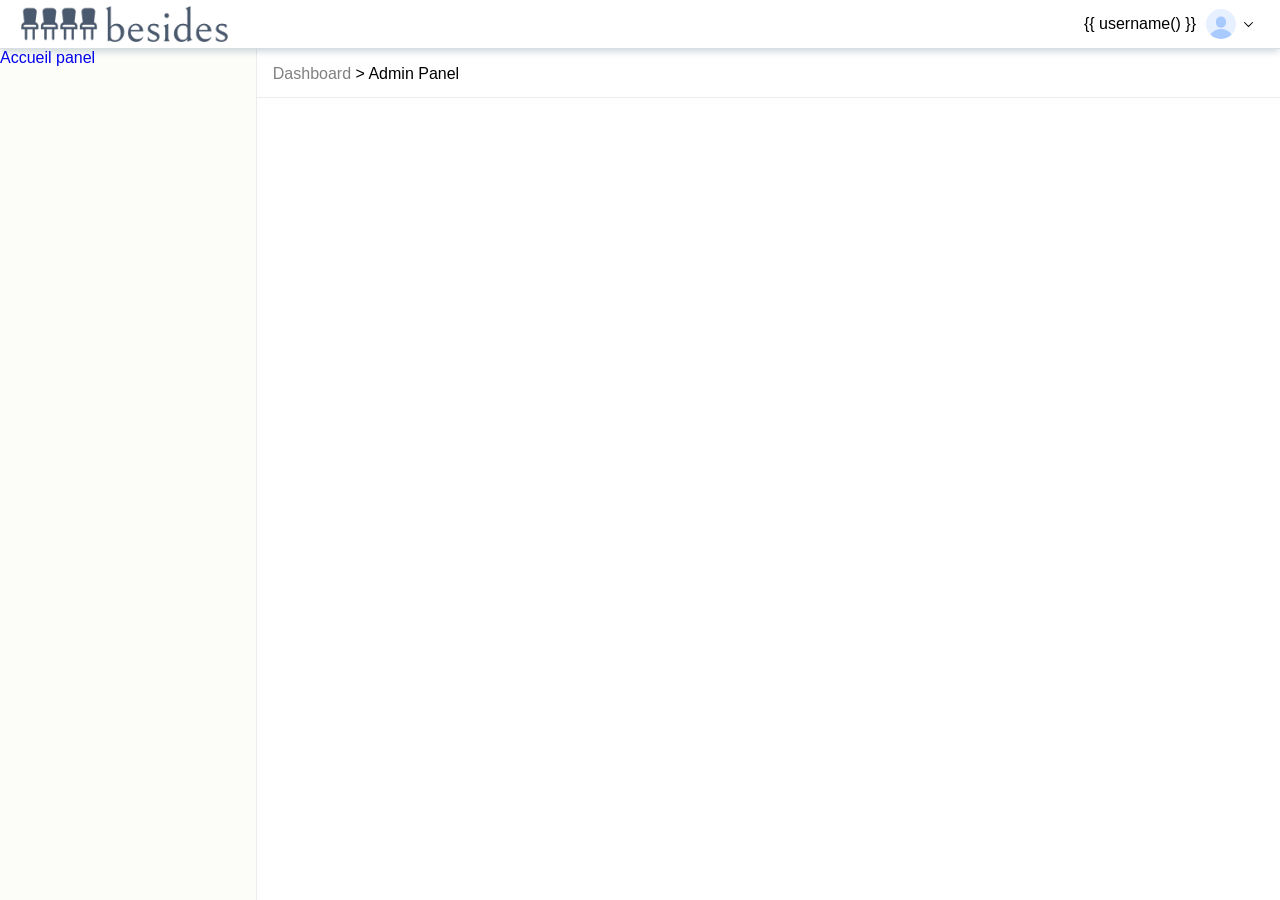
==== views/dashboard/dashboard.html @ 842ab3f1 "left panel WIP" ====
<!DOCTYPE html>
<html lang="en">
<head>
	<meta charset="UTF-8">
	<meta name="viewport" content="width=device-width, initial-scale=1.0">
	<link rel="stylesheet" href="dashboard.css">
	<title>Dashboard</title>
</head>
<body>
	<header>
		<button routerLink="/dashboard" class="header-logo">
			<img src="../../assets/besides-logo.png">
		</button>
		
		<div class="profile-container">
			{{ username() }}
			<button class="profile-button">
				<div class="avatar">
					<svg class="avatar-svg" viewBox="0 0 48 48"><path d="M24,12 C28.418278,12 32,15.581722 32,20 L32,22 C32,26.418278 28.418278,30 24,30 C19.581722,30 16,26.418278 16,22 L16,20 C16,15.581722 19.581722,12 24,12 Z M24,32 C33.8734019,32 42.1092023,38.8710577 44,48 L4,48 C5.89079771,38.8710577 14.1265981,32 24,32 Z"></path></svg>
				</div>
				<div class="chevron">
					<svg viewBox="0 0 24 24" fill="currentColor" width="24px" height="24px"><path d="M8.14644661,10.1464466 C8.34170876,9.95118446 8.65829124,9.95118446 8.85355339,10.1464466 L12.4989857,13.7981758 L16.1502401,10.1464466 C16.3455022,9.95118446 16.6620847,9.95118446 16.8573469,10.1464466 C17.052609,10.3417088 17.052609,10.6582912 16.8573469,10.8535534 L12.4989857,15.2123894 L8.14644661,10.8535534 C7.95118446,10.6582912 7.95118446,10.3417088 8.14644661,10.1464466 Z"></path></svg>
				</div>
			</button>
		</div>
	</header>
	<div class="content-wrapper">
		<div class="resource-list">
			<div class="buttons-list">
				<a class="panel-button" href="#">Accueil panel</a>
			</div>
		</div>
		<div class="content">
			<div class="breadcrumb">
				<div class="breadcrumb-contents">
					<span class="current-route">Dashboard</span>
					<span>></span>
					<span>Admin Panel</span>
				</div>
			</div>
			<div class="main-content"></div>
		</div>
	</div>
</body>
</html>
---- views/dashboard/dashboard.css ----
@font-face {
	font-family: "proxima-nova";
	src: url('../../assets/proxima-nova.otf');
}

body {
	background-color: #fff;
	font-family: -apple-system, BlinkMacSystemFont, "Segoe UI", "Noto Sans", Helvetica, Arial, sans-serif, "Apple Color Emoji", "Segoe UI Emoji";
	margin: 0;
	padding: 0;
	
	width: 100vw;
	height: 100vh;
}

.buttons-list {
	text-decoration: none;
}

.panel-button {
	text-decoration: none;
}

.content-wrapper {
	display: flex;
	justify-content: left;
	flex-direction: row;
	width: 100%;
	height: calc(100% - 48.8px);
}

.resource-list {
	width: 20%;
	height: 100%;
	background-color: #fcfcf9;
	border-right: 1px solid #ebecee;
}

.content {
	display: flex;
	flex-grow: 1;
	flex-direction: column;
	width: 80%;
}

.breadcrumb {
	width: 100%;
	height: 48px;
	border-bottom: 1px solid #ebecee;
}

.breadcrumb-contents {
	padding: 1rem;
}

.current-route {
	color: gray;
}

.main-content {
	flex-grow: 1;
	display: flex;
	flex-direction: column;
	max-height: calc(100vh - 50px);
}

header {
	position : relative;
	z-index: 1000;
	height: 48px;
	border-bottom: 1px solid #d8dee4;
	box-shadow: 0px 4px 6px -1px rgba(41, 85, 115, 0.21);
	display: flex;
	align-items: center;
	justify-content: space-between;
}

.profile-container, .header-logo {
	display: flex;
	align-items: center;
	height: 100%;
}

.header-logo {
	cursor: pointer;
	border: none;
	background: none;
}

.header-logo > img {
	box-sizing: border-box;
	margin-left: 10px;
	margin-right: 10px;
	height: 100%;
	padding: 5px;
}

.profile-button {
	padding: 0 10px;
	margin-right: 10px;
	cursor: pointer;
	border: none;
	background: none;
	height: 100%;
	display: flex;
	align-items: center;
}

.avatar {
	position: relative;
	display: inline-block;
	user-select: none;
	background-color: rgb(231, 240, 255);
	height: 30px;
	width: 30px;
	border-radius: 15px;
}

.avatar-svg {
	fill: rgb(168, 202, 255);
	border-radius: inherit;
}

.chevron {
	line-height: 0 !important;
}

.profile-menu {
	display: inline-flex;
	flex-direction: column;
	min-width: 180px;
	max-width: 280px;
	background-color: #007b8e;
	padding: 6px 0;
	box-shadow: 0 0 17px 0 rgba(23,50,68,.17);
  }
  
.profile-menu-item,
  .profile-standalone-trigger {
	background-color: transparent;
	cursor: pointer;
	border: none;
  
	user-select: none;
	min-width: 64px;
	line-height: 36px;
	padding: 0 16px;
  
	display: flex;
	align-items: center;
	flex-direction: row;
	flex: 1;
  }

.profile-menu-item {
	color: white;
}
  
  .profile-menu-item:hover {
	background-color: #003d47;
  }
  
  .profile-menu-item:active {
	background-color: rgb(170, 170, 170);
  }
  
  .profile-standalone-item {
	background-color: rgb(239, 239, 239);
  }
  .profile-standalone-item:hover {
	background-color: rgb(208, 208, 208);
  }
  .profile-standalone-item[aria-expanded='true'] {
	background-color: rgb(208, 208, 208);
  }
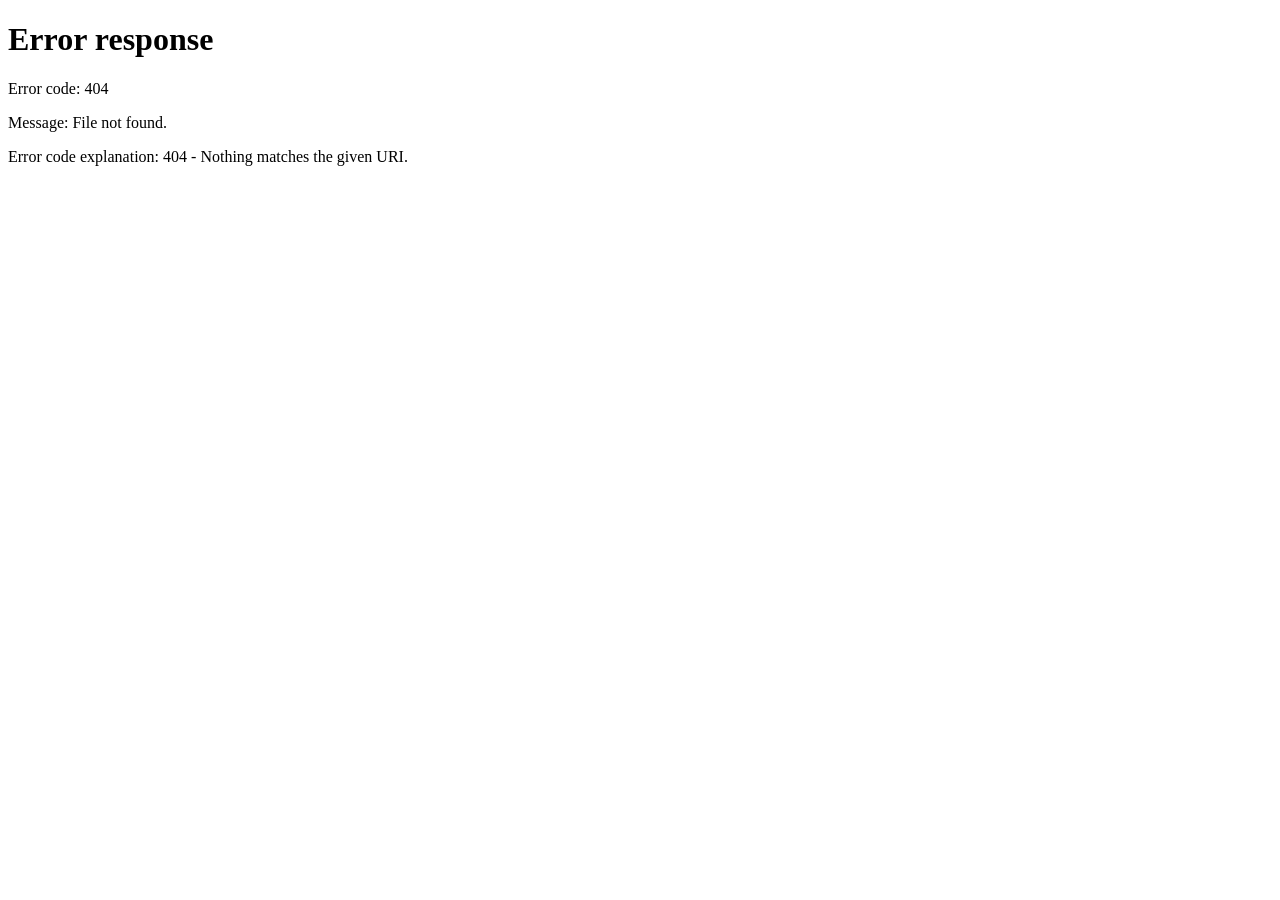
==== commit f8c1bf04: "username in header bug fixed" ====
--- a/views/dashboard/dashboard.html
+++ b/views/dashboard/dashboard.html
@@ -13,7 +13,7 @@
 		</button>
 		
 		<div class="profile-container">
-			{{ username() }}
+			<span id="username"></span>
 			<button class="profile-button">
 				<div class="avatar">
 					<svg class="avatar-svg" viewBox="0 0 48 48"><path d="M24,12 C28.418278,12 32,15.581722 32,20 L32,22 C32,26.418278 28.418278,30 24,30 C19.581722,30 16,26.418278 16,22 L16,20 C16,15.581722 19.581722,12 24,12 Z M24,32 C33.8734019,32 42.1092023,38.8710577 44,48 L4,48 C5.89079771,38.8710577 14.1265981,32 24,32 Z"></path></svg>
@@ -41,5 +41,6 @@
 			<div class="main-content"></div>
 		</div>
 	</div>
+	<script type="module" src="../../modules/dashboard.module.js"></script>
 </body>
 </html>
